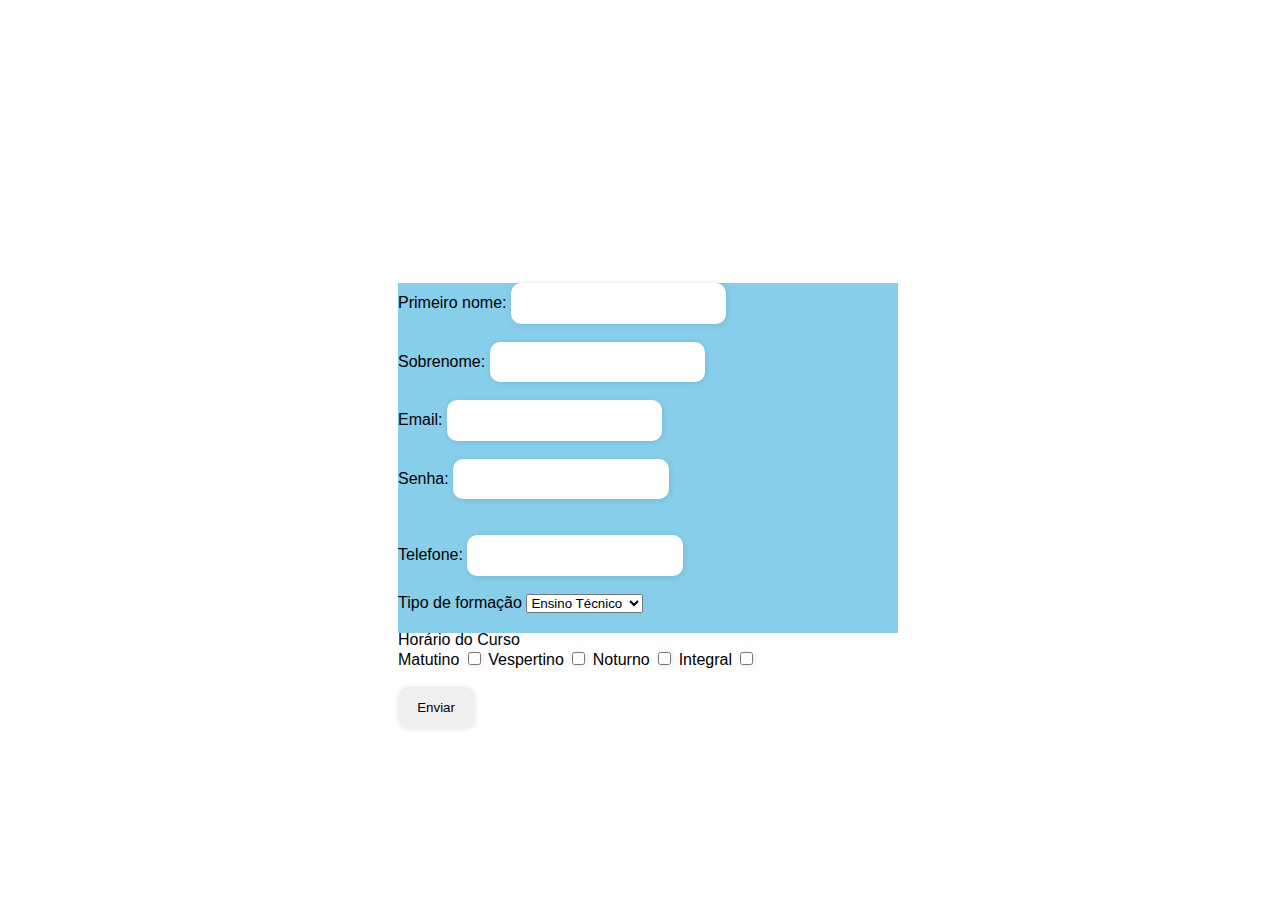
==== teste.html @ 7f95d9c7 "Atualização Atv" ====
<!DOCTYPE html>
<html lang="pt-br">
<head>
    <meta charset="UTF-8">
    <meta name="viewport" content="width=device-width, initial-scale=1.0">
    <title>Formulário</title>
    <link rel="stylesheet" href="style.css">
</head>
<body>
    <form action="">
        <div class="fundo input-box">
        <label for="">Primeiro nome:</label>
        <input name="nome" type="text" class="">
        <br>
        <br>
        <label for="">Sobrenome:</label>
        <input name="nome" type="text" class="tamanho centralizar">
        <br>
        <br>

        <div>
        <label for="">Email:</label>
        <input name="nome" type="text" class="tamanho">
        <br>
        <br>
        <label for="">Senha:</label>
        <input name="senha" type="password" class="tamanho">
        </div>
        <br>
        <br>

        <label for="">Telefone:</label>
        <input name="Telefone" type="tel">
        <br>
        <br>

        <label for="">Tipo de formação</label>
        <select name="" id="">
            <option value="">Ensino Técnico</option>
            <option value="">Ensino Superior</option>
            <option value="">Ensino Médio</option>
        </select>
        <br>

        <br>
        <label for="">Horário do Curso</label>
        <br>
        <label for="">Matutino</label>
        <input type="checkbox" name="" id="">
        <label for="">Vespertino</label>
        <input type="checkbox" name="" id="">
        <label for="">Noturno</label>
        <input type="checkbox" name="" id="">
        <label for="">Integral</label>
        <input type="checkbox" name="" id="">
        <br>
        <br>
        <input type="submit" value="Enviar">
    </div>
    </form>
</body>
</html>
---- style.css ----
body{
    width: 100%;
    height: 100vh;
    display: flex;
    justify-content: center;
    align-items: center;
    font-family: 'Inter', sans-serif;
}
.fundo{
    background-color: skyblue;
    width: 500px;
    height: 350px;
}

.input-box input{
    margin: 0.6rem o;
    padding: 0.8rem 1.2rem;
    border: none;
    border-radius: 10px;
    box-shadow: 1px 1px 6px #0000001c;
}
.centralizar{

}
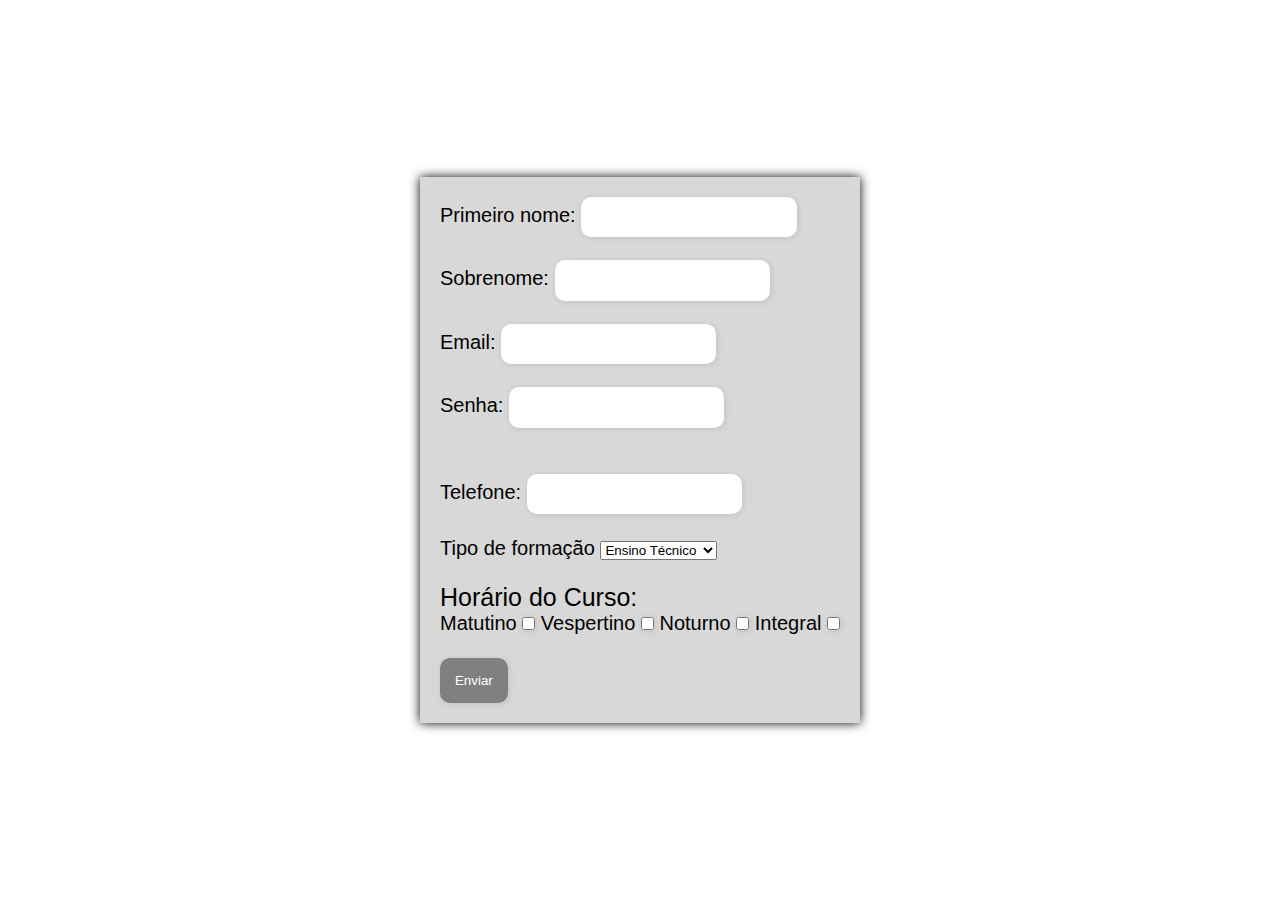
==== commit 865e880e: "Atualizacao de hoje" ====
--- a/teste.html
+++ b/teste.html
@@ -8,23 +8,23 @@
 </head>
 <body>
     <form action="">
-        <div class="fundo input-box">
-        <label for="">Primeiro nome:</label>
+        <div class="fundo input-box texto">
+        <label for="" class="titulos">Primeiro nome:</label>
         <input name="nome" type="text" class="">
         <br>
         <br>
         <label for="">Sobrenome:</label>
-        <input name="nome" type="text" class="tamanho centralizar">
+        <input name="nome" type="text" class="">
         <br>
         <br>
 
         <div>
         <label for="">Email:</label>
-        <input name="nome" type="text" class="tamanho">
+        <input name="nome" type="text" class="">
         <br>
         <br>
         <label for="">Senha:</label>
-        <input name="senha" type="password" class="tamanho">
+        <input name="senha" type="password" class="">
         </div>
         <br>
         <br>
@@ -43,7 +43,7 @@
         <br>
 
         <br>
-        <label for="">Horário do Curso</label>
+        <label for="" class="curso">Horário do Curso:</label>
         <br>
         <label for="">Matutino</label>
         <input type="checkbox" name="" id="">
@@ -55,7 +55,9 @@
         <input type="checkbox" name="" id="">
         <br>
         <br>
-        <input type="submit" value="Enviar">
+        <div class="tamanho">
+        <input type="submit" value="Enviar" class="tamanho">
+        </div>
     </div>
     </form>
 </body>
--- a/style.css
+++ b/style.css
@@ -1,15 +1,22 @@
+*{
+    padding: 0;
+    margin: 0;
+    outline: 0;
+}
 body{
     width: 100%;
     height: 100vh;
     display: flex;
     justify-content: center;
     align-items: center;
-    font-family: 'Inter', sans-serif;
+    color: #f3f3f3;
 }
 .fundo{
-    background-color: skyblue;
-    width: 500px;
-    height: 350px;
+    max-width: 600px;
+    margin: 50px auto;
+    padding: 20px;
+    background-color: #d8d8d8;
+    box-shadow: 0 0 10px black;
 }
 
 .input-box input{
@@ -19,6 +26,19 @@
     border-radius: 10px;
     box-shadow: 1px 1px 6px #0000001c;
 }
-.centralizar{
-
-}+.tamanho[type="submit"]{
+    text-align: center;
+    background-color: grey;
+    color: white;
+    border: none;
+    cursor: pointer;
+    padding: 15px;
+}
+.texto{
+    font-family: 'Inter', sans-serif;
+    font-size: 20px;
+    color: black;
+}
+.curso{
+    font-size: 25px;
+}
